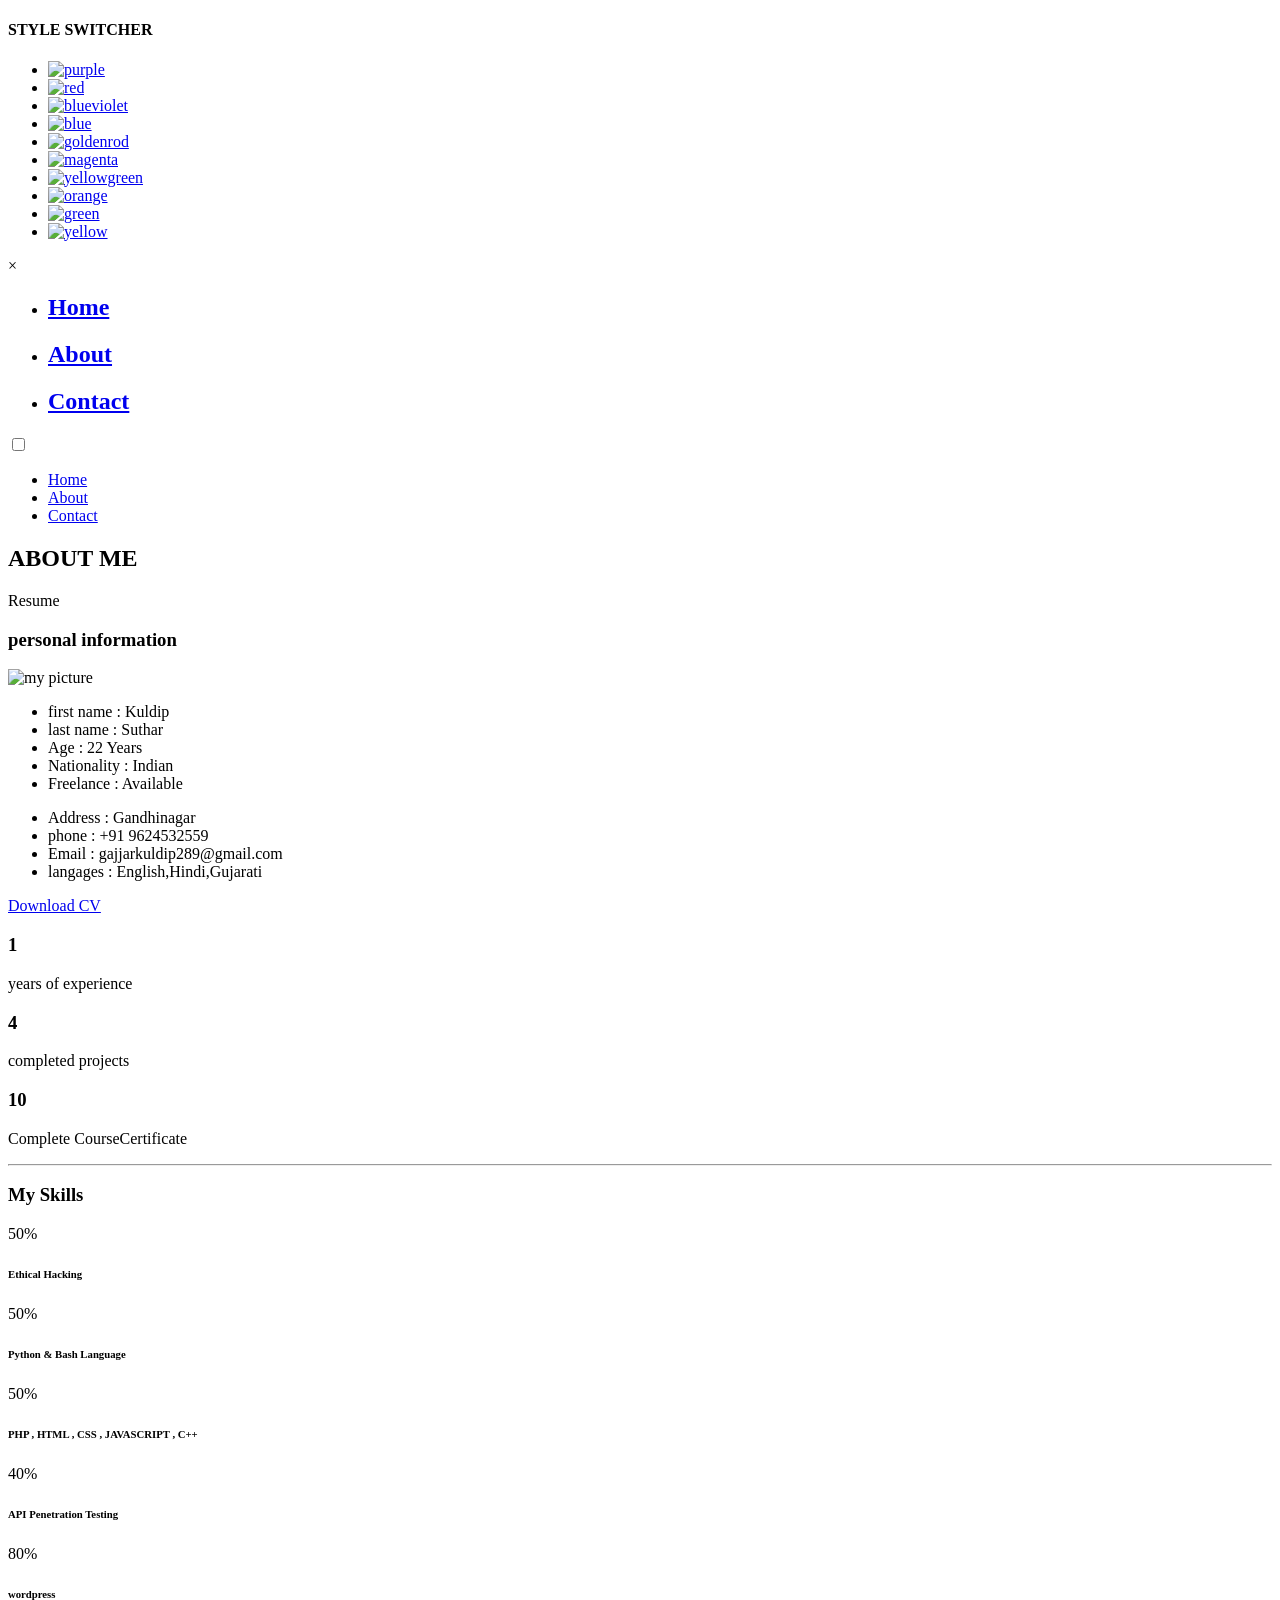
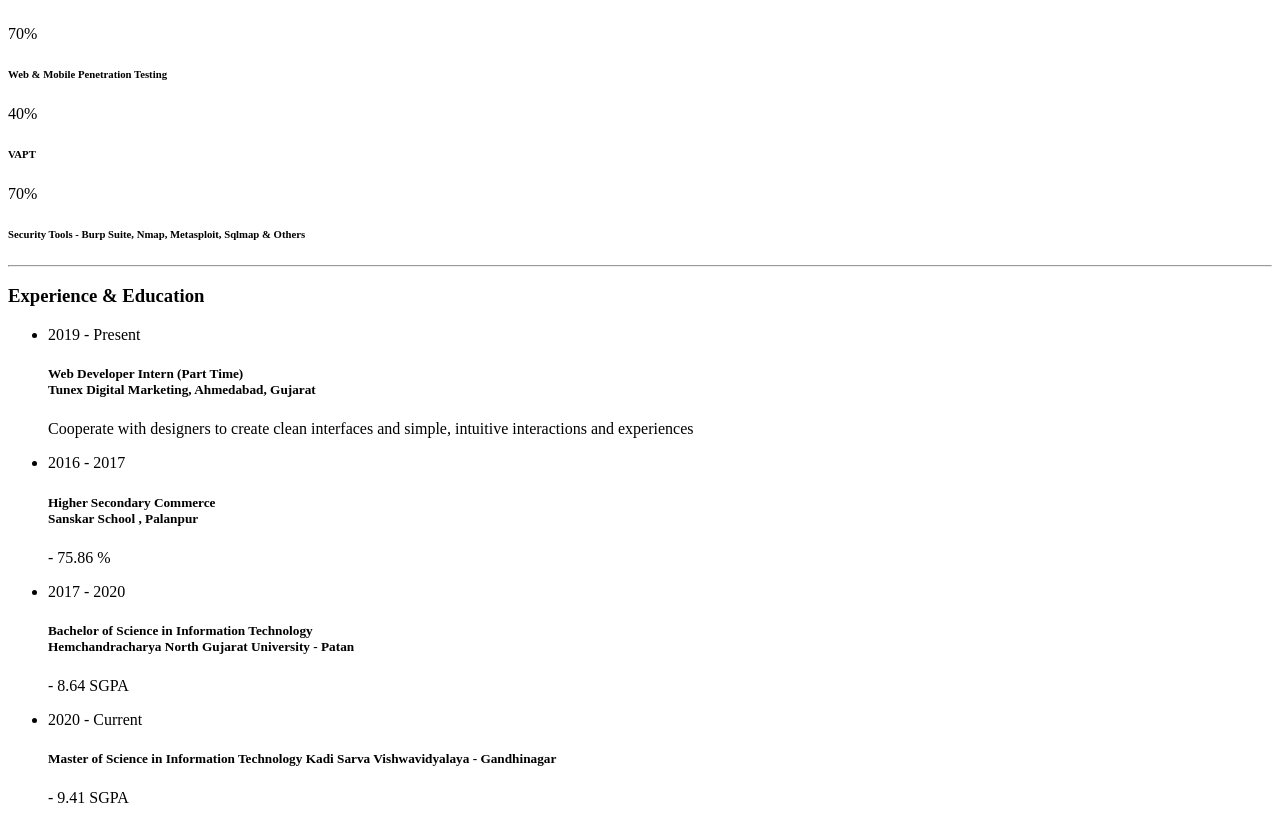
==== about.html @ ee3f1e33 "Add files via upload" ====
<!DOCTYPE html>
<html lang="en">


<head>
    <meta charset="utf-8">
    <title>About Personal Portfolio</title>
    <meta name="viewport" content="width=device-width, initial-scale=1">

    <!-- Template Google Fonts -->
    <link href="https://fonts.googleapis.com/css?family=Poppins:400,400i,500,500i,600,600i,700,700i,800,800i,900,900i" rel="stylesheet">
    <link href="https://fonts.googleapis.com/css?family=Open+Sans:300,400,400i,600,600i,700" rel="stylesheet">

    <!-- Template CSS Files -->
    <link href="css/bootstrap.min.css" rel="stylesheet">
    <link href="css/preloader.min.css" rel="stylesheet">
    <link href="css/circle.css" rel="stylesheet">
    <link href="css/font-awesome.min.css" rel="stylesheet">
    <link href="css/fm.revealator.jquery.min.css" rel="stylesheet">
    <link href="css/style.css" rel="stylesheet">

    <!-- CSS Skin File -->
    <link href="css/skins/yellow.css" rel="stylesheet">

    <!-- Live Style Switcher - demo only -->
    <link rel="alternate stylesheet" type="text/css" title="blue" href="css/skins/blue.css" />
    <link rel="alternate stylesheet" type="text/css" title="green" href="css/skins/green.css" />
    <link rel="alternate stylesheet" type="text/css" title="yellow" href="css/skins/yellow.css" />
    <link rel="alternate stylesheet" type="text/css" title="blueviolet" href="css/skins/blueviolet.css" />
    <link rel="alternate stylesheet" type="text/css" title="goldenrod" href="css/skins/goldenrod.css" />
    <link rel="alternate stylesheet" type="text/css" title="magenta" href="css/skins/magenta.css" />
    <link rel="alternate stylesheet" type="text/css" title="orange" href="css/skins/orange.css" />
    <link rel="alternate stylesheet" type="text/css" title="purple" href="css/skins/purple.css" />
    <link rel="alternate stylesheet" type="text/css" title="red" href="css/skins/red.css" />
    <link rel="alternate stylesheet" type="text/css" title="yellowgreen" href="css/skins/yellowgreen.css" />
    <link rel="stylesheet" type="text/css" href="css/styleswitcher.css" />

    <!-- Modernizr JS File -->
    <script src="js/modernizr.custom.js"></script>
</head>

<body class="about">
<!-- Live Style Switcher Starts - demo only -->
<div id="switcher" class="">
    <div class="content-switcher">
        <h4>STYLE SWITCHER</h4>
        <ul>
            <li>
                <a href="#" onclick="setActiveStyleSheet('purple');" title="purple" class="color"><img src="img/styleswitcher/purple.png" alt="purple"/></a>
            </li>
            <li>
                <a href="#" onclick="setActiveStyleSheet('red');" title="red" class="color"><img src="img/styleswitcher/red.png" alt="red"/></a>
            </li>
            <li>
                <a href="#" onclick="setActiveStyleSheet('blueviolet');" title="blueviolet" class="color"><img src="img/styleswitcher/blueviolet.png" alt="blueviolet"/></a>
            </li>
            <li>
                <a href="#" onclick="setActiveStyleSheet('blue');" title="blue" class="color"><img src="img/styleswitcher/blue.png" alt="blue"/></a>
            </li>
            <li>
                <a href="#" onclick="setActiveStyleSheet('goldenrod');" title="goldenrod" class="color"><img src="img/styleswitcher/goldenrod.png" alt="goldenrod"/></a>
            </li>
            <li>
                <a href="#" onclick="setActiveStyleSheet('magenta');" title="magenta" class="color"><img src="img/styleswitcher/magenta.png" alt="magenta"/></a>
            </li>
            <li>
                <a href="#" onclick="setActiveStyleSheet('yellowgreen');" title="yellowgreen" class="color"><img src="img/styleswitcher/yellowgreen.png" alt="yellowgreen"/></a>
            </li>
            <li>
                <a href="#" onclick="setActiveStyleSheet('orange');" title="orange" class="color"><img src="img/styleswitcher/orange.png" alt="orange"/></a>
            </li>
            <li>
                <a href="#" onclick="setActiveStyleSheet('green');" title="green" class="color"><img src="img/styleswitcher/green.png" alt="green"/></a>
            </li>
            <li>
                <a href="#" onclick="setActiveStyleSheet('yellow');" title="yellow" class="color"><img src="img/styleswitcher/yellow.png" alt="yellow"/></a>
            </li>
        </ul>

        <div id="hideSwitcher">&times;</div>
    </div>

</div>
<div id="showSwitcher" class="styleSecondColor"><i class="fa fa-cog fa-spin"></i></div>
<!-- Live Style Switcher Ends - demo only -->
<!-- Header Starts -->
<header class="header" id="navbar-collapse-toggle">
    <!-- Fixed Navigation Starts -->
    <ul class="icon-menu d-none d-lg-block revealator-slideup revealator-once revealator-delay1">
        <li class="icon-box">
            <i class="fa fa-home"></i>
            <a href="index.html">
                <h2>Home</h2>
            </a>
        </li>
        <li class="icon-box active">
            <i class="fa fa-user"></i>
            <a href="about.html">
                <h2>About</h2>
            </a>
        </li>
        <li class="icon-box">
            <i class="fa fa-envelope-open"></i>
            <a href="contact.html">
                <h2>Contact</h2>
            </a>
        </li>
       
    </ul>
    <!-- Fixed Navigation Ends -->
    <!-- Mobile Menu Starts -->
    <nav role="navigation" class="d-block d-lg-none">
        <div id="menuToggle">
            <input type="checkbox" />
            <span></span>
            <span></span>
            <span></span>
            <ul class="list-unstyled" id="menu">
                <li><a href="index.html"><i class="fa fa-home"></i><span>Home</span></a></li>
                <li class="active"><a href="about.html"><i class="fa fa-user"></i><span>About</span></a></li>
                <li><a href="contact.html"><i class="fa fa-envelope-open"></i><span>Contact</span></a></li>
            </ul>
        </div>
    </nav>
    <!-- Mobile Menu Ends -->
</header>
<!-- Header Ends -->
<!-- Page Title Starts -->
<section class="title-section text-left text-sm-center revealator-slideup revealator-once revealator-delay1">
    <h1>ABOUT <span>ME</span></h1>
    <span class="title-bg">Resume</span>
</section>
<!-- Page Title Ends -->
<!-- Main Content Starts -->
<section class="main-content revealator-slideup revealator-once revealator-delay1">
    <div class="container">
        <div class="row">
            <!-- Personal Info Starts -->
            <div class="col-12 col-lg-5 col-xl-6">
                <div class="row">
                    <div class="col-12">
                        <h3 class="text-uppercase custom-title mb-0 ft-wt-600">personal information</h3>
                    </div>
                    <div class="col-12 d-block d-sm-none">
                        <img src="img/img-mobile.jpg" class="img-fluid main-img-mobile" alt="my picture" />
                    </div>
                    <div class="col-6">
                        <ul class="about-list list-unstyled open-sans-font">
                            <li> <span class="title">first name :</span> <span class="value d-block d-sm-inline-block d-lg-block d-xl-inline-block">Kuldip</span> </li>
                            <li> <span class="title">last name :</span> <span class="value d-block d-sm-inline-block d-lg-block d-xl-inline-block">Suthar</span> </li>
                            <li> <span class="title">Age :</span> <span class="value d-block d-sm-inline-block d-lg-block d-xl-inline-block">22 Years</span> </li>
                            <li> <span class="title">Nationality :</span> <span class="value d-block d-sm-inline-block d-lg-block d-xl-inline-block">Indian</span> </li>
                            <li> <span class="title">Freelance :</span> <span class="value d-block d-sm-inline-block d-lg-block d-xl-inline-block">Available</span> </li>
                        </ul>
                    </div>
                    <div class="col-6">
                        <ul class="about-list list-unstyled open-sans-font">
                            <li> <span class="title">Address :</span> <span class="value d-block d-sm-inline-block d-lg-block d-xl-inline-block">Gandhinagar</span> </li>
                            <li> <span class="title">phone :</span> <span class="value d-block d-sm-inline-block d-lg-block d-xl-inline-block">+91 9624532559</span> </li>
                            <li> <span class="title">Email :</span> <span class="value d-block d-sm-inline-block d-lg-block d-xl-inline-block">gajjarkuldip289@gmail.com</span> </li>
                            <li> <span class="title">langages :</span> <span class="value d-block d-sm-inline-block d-lg-block d-xl-inline-block">English,Hindi,Gujarati</span> </li>
                        </ul>
                    </div>
                    <div class="col-12 mt-3">
                        <a href="about.html" class="btn btn-download">Download CV</a>
                    </div>
                </div>
            </div>
            <!-- Personal Info Ends -->
            <!-- Boxes Starts -->
            <div class="col-12 col-lg-7 col-xl-6 mt-5 mt-lg-0">
                <div class="row">
                    <div class="col-6">
                        <div class="box-stats with-margin">
                            <h3 class="poppins-font position-relative">1</h3>
                            <p class="open-sans-font m-0 position-relative text-uppercase">years of <span class="d-block">experience</span></p>
                        </div>
                    </div>
                    <div class="col-6">
                        <div class="box-stats with-margin">
                            <h3 class="poppins-font position-relative">4</h3>
                            <p class="open-sans-font m-0 position-relative text-uppercase">completed <span class="d-block">projects</span></p>
                        </div>
                    </div>
                   <div class="col-6">
                        <div class="box-stats">
                            <h3 class="poppins-font position-relative">10</h3>
                            <p class="open-sans-font m-0 position-relative text-uppercase">Complete Course<span class="d-block">Certificate</span></p>
                        </div>
                    </div>
                </div>
            </div>
            <!-- Boxes Ends -->
        </div>
        <hr class="separator">
        <!-- Skills Starts -->
        <div class="row">
            <div class="col-12">
                <h3 class="text-uppercase pb-4 pb-sm-5 mb-3 mb-sm-0 text-left text-sm-center custom-title ft-wt-600">My Skills</h3>
            </div>
            <div class="col-6 col-md-3 mb-3 mb-sm-5">
                <div class="c100 p50">
                    <span>50%</span>
                    <div class="slice">
                        <div class="bar"></div>
                        <div class="fill"></div>
                    </div>
                </div>
                <h6 class="text-uppercase open-sans-font text-center mt-2 mt-sm-4">Ethical Hacking</h6>
            </div>
            <div class="col-6 col-md-3 mb-3 mb-sm-5">
                <div class="c100 p50">
                    <span>50%</span>
                    <div class="slice">
                        <div class="bar"></div>
                        <div class="fill"></div>
                    </div>
                </div>
                <h6 class="text-uppercase open-sans-font text-center mt-2 mt-sm-4">Python & Bash Language</h6>
            </div>
            <div class="col-6 col-md-3 mb-3 mb-sm-5">
                <div class="c100 p50">
                    <span>50%</span>
                    <div class="slice">
                        <div class="bar"></div>
                        <div class="fill"></div>
                    </div>
                </div>
                <h6 class="text-uppercase open-sans-font text-center mt-2 mt-sm-4">PHP , HTML , CSS , JAVASCRIPT , 
C++</h6>
            </div>
            <div class="col-6 col-md-3 mb-3 mb-sm-5">
                <div class="c100 p40">
                    <span>40%</span>
                    <div class="slice">
                        <div class="bar"></div>
                        <div class="fill"></div>
                    </div>
                </div>
                <h6 class="text-uppercase open-sans-font text-center mt-2 mt-sm-4">API Penetration Testing</h6>
            </div>
            <div class="col-6 col-md-3 mb-3 mb-sm-5">
                <div class="c100 p80">
                    <span>80%</span>
                    <div class="slice">
                        <div class="bar"></div>
                        <div class="fill"></div>
                    </div>
                </div>
                <h6 class="text-uppercase open-sans-font text-center mt-2 mt-sm-4">wordpress</h6>
            </div>
            <div class="col-6 col-md-3 mb-3 mb-sm-5">
                <div class="c100 p70">
                    <span>70%</span>
                    <div class="slice">
                        <div class="bar"></div>
                        <div class="fill"></div>
                    </div>
                </div>
                <h6 class="text-uppercase open-sans-font text-center mt-2 mt-sm-4">Web & Mobile Penetration 
Testing
</h6>
            </div>
            <div class="col-6 col-md-3 mb-3 mb-sm-5">
                <div class="c100 p40">
                    <span>40%</span>
                    <div class="slice">
                        <div class="bar"></div>
                        <div class="fill"></div>
                    </div>
                </div>
                <h6 class="text-uppercase open-sans-font text-center mt-2 mt-sm-4">VAPT</h6>
            </div>
            <div class="col-6 col-md-3 mb-3 mb-sm-5">
                <div class="c100 p70">
                    <span>70%</span>
                    <div class="slice">
                        <div class="bar"></div>
                        <div class="fill"></div>
                    </div>
                </div>
                <h6 class="text-uppercase open-sans-font text-center mt-2 mt-sm-4">Security Tools - Burp Suite, Nmap, 
Metasploit, Sqlmap & Others</h6>
            </div>
        </div>
        <!-- Skills Ends -->
        <hr class="separator mt-1">
        <!-- Experience & Education Starts -->
        <div class="row">
            <div class="col-12">
                <h3 class="text-uppercase pb-5 mb-0 text-left text-sm-center custom-title ft-wt-600">Experience <span>&</span> Education</h3>
            </div>
            <div class="col-lg-6 m-15px-tb">
                <div class="resume-box">
                    <ul>
                        <li>
                            <div class="icon">
                                <i class="fa fa-briefcase"></i>
                            </div>
                            <span class="time open-sans-font text-uppercase">2019	 - Present</span>
                            <h5 class="poppins-font text-uppercase">Web Developer Intern  (Part Time) <br><span class="place open-sans-font">Tunex Digital Marketing, Ahmedabad, Gujarat</span></br></h5>
                            <p class="open-sans-font">Cooperate with designers to create clean interfaces and simple, intuitive interactions 
and experiences</p>
                        </li>
                        
                    </ul>
                </div>
            </div>
            <div class="col-lg-6 m-15px-tb">
                <div class="resume-box">
                    <ul>
                        <li>
                            <div class="icon">
                                <i class="fa fa-graduation-cap"></i>
                            </div>
                            <span class="time open-sans-font text-uppercase">2016 - 2017</span>
                            <h5 class="poppins-font text-uppercase">Higher Secondary Commerce <br><span class="place open-sans-font">Sanskar School , Palanpur</span></br></h5>
                            <p class="open-sans-font">- 75.86 %</p>
                        </li>
                        <li>
                            <div class="icon">
                                <i class="fa fa-graduation-cap"></i>
                            </div>
                            <span class="time open-sans-font text-uppercase">2017 - 2020</span>
                            <h5 class="poppins-font text-uppercase">Bachelor of Science in Information Technology <br><span class="place open-sans-font"> Hemchandracharya North Gujarat University - Patan</span></br></h5>
                            <p class="open-sans-font">- 8.64 SGPA</p>
                        </li>
                        <li>
                            <div class="icon">
                                <i class="fa fa-graduation-cap"></i>
                            </div>
                            <span class="time open-sans-font text-uppercase">2020 - Current</span>
                            <h5 class="poppins-font text-uppercase">Master of Science in Information Technology <span class="place open-sans-font">Kadi Sarva Vishwavidyalaya - Gandhinagar</span></h5>
                            <p class="open-sans-font">- 9.41 SGPA</p>
                        </li>
                    </ul>
                </div>
            </div>
        </div>
        <!-- Experience & Education Ends -->
    </div>
</section>
<!-- Main Content Ends -->

<!-- Template JS Files -->
<script src="js/jquery-3.5.0.min.js"></script>
<script src="js/styleswitcher.js"></script>
<script src="js/preloader.min.js"></script>
<script src="js/fm.revealator.jquery.min.js"></script>
<script src="js/imagesloaded.pkgd.min.js"></script>
<script src="js/masonry.pkgd.min.js"></script>
<script src="js/classie.js"></script>
<script src="js/cbpGridGallery.js"></script>
<script src="js/jquery.hoverdir.js"></script>
<script src="js/popper.min.js"></script>
<script src="js/bootstrap.js"></script>
<script src="js/custom.js"></script>

</body>


</html>
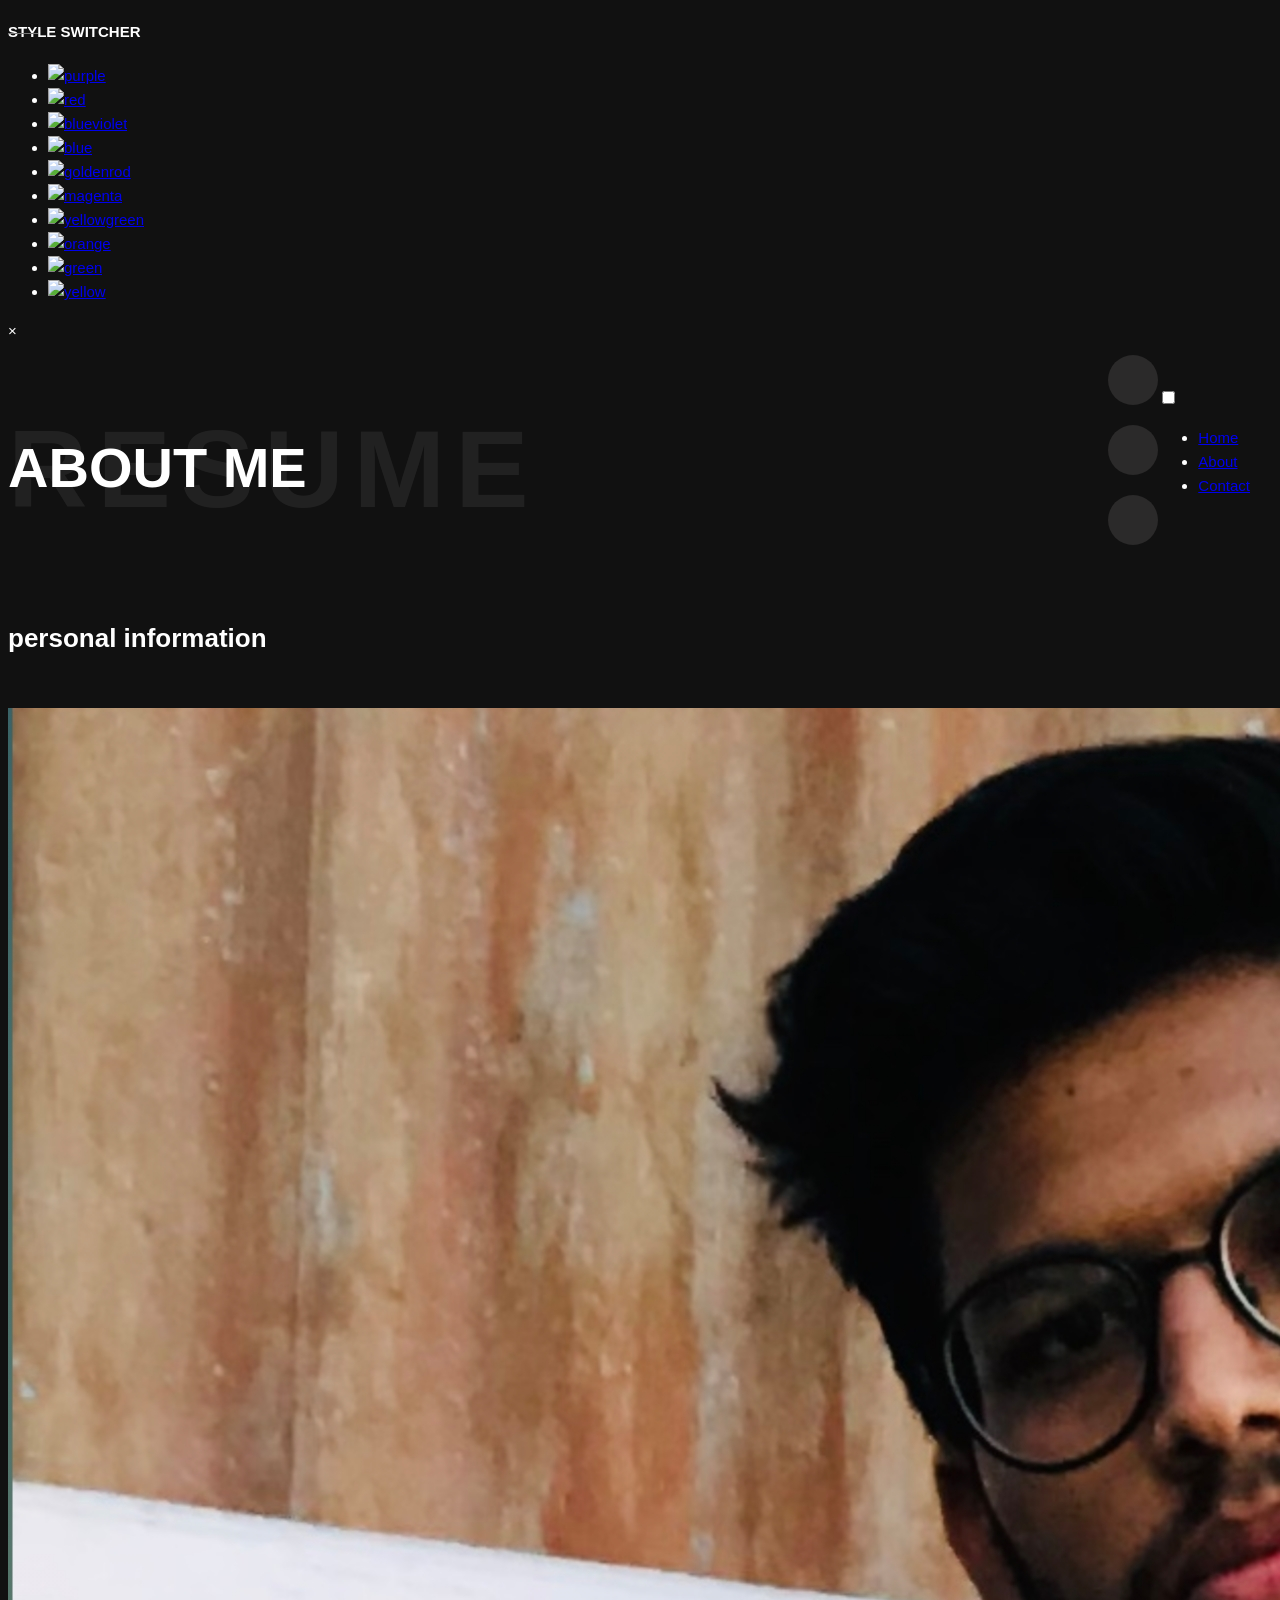
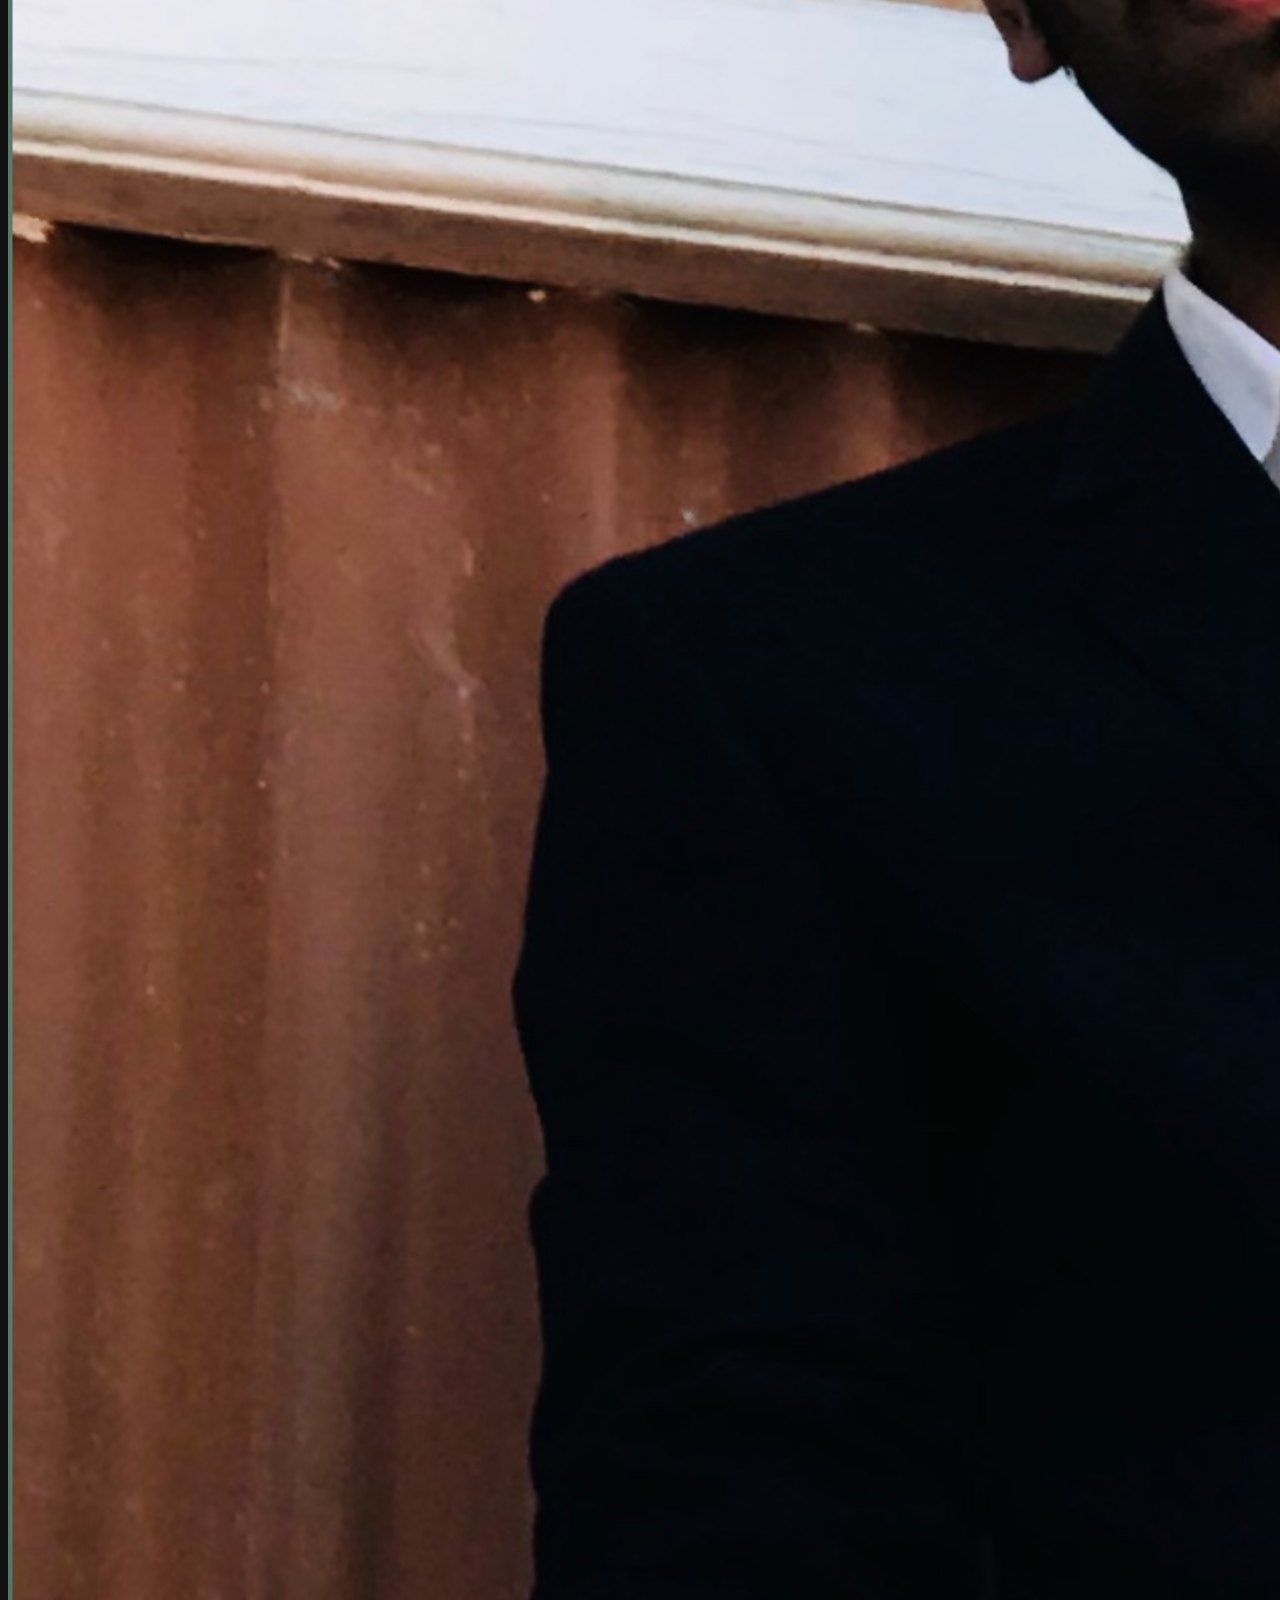
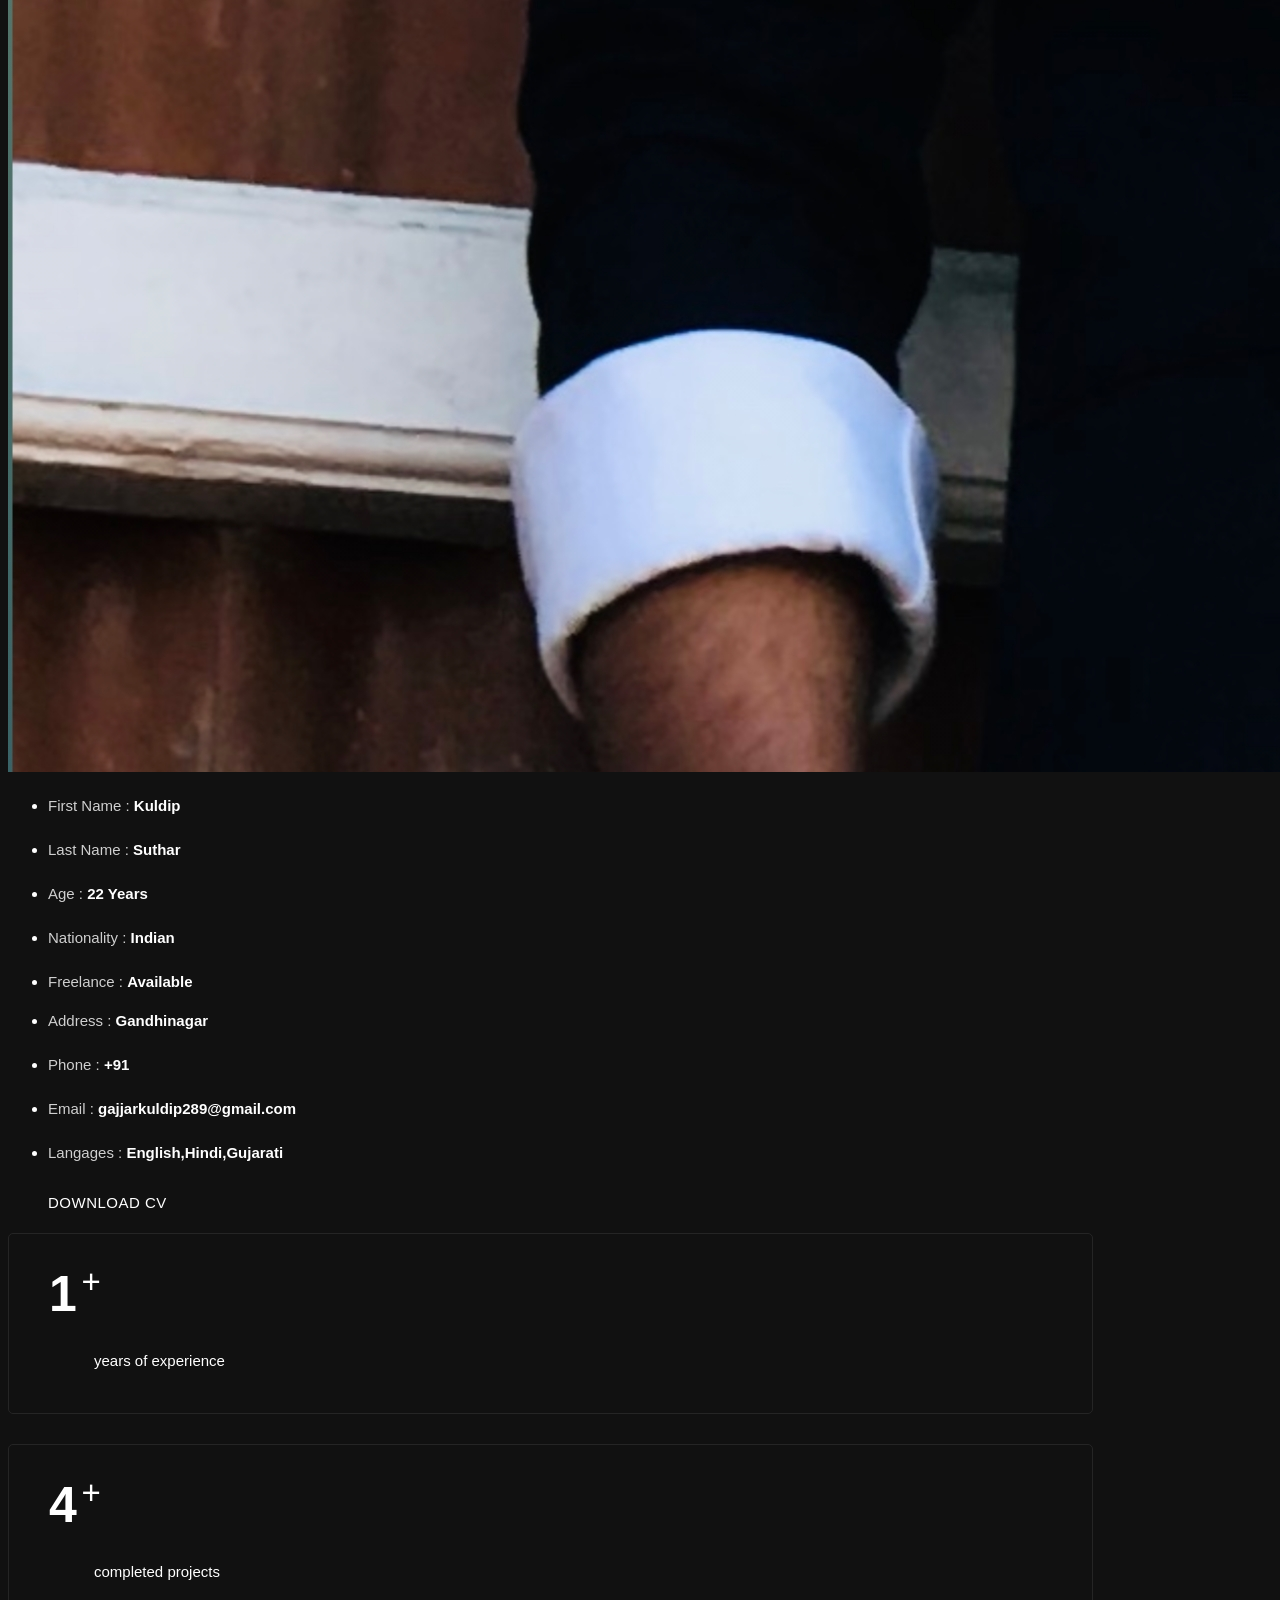
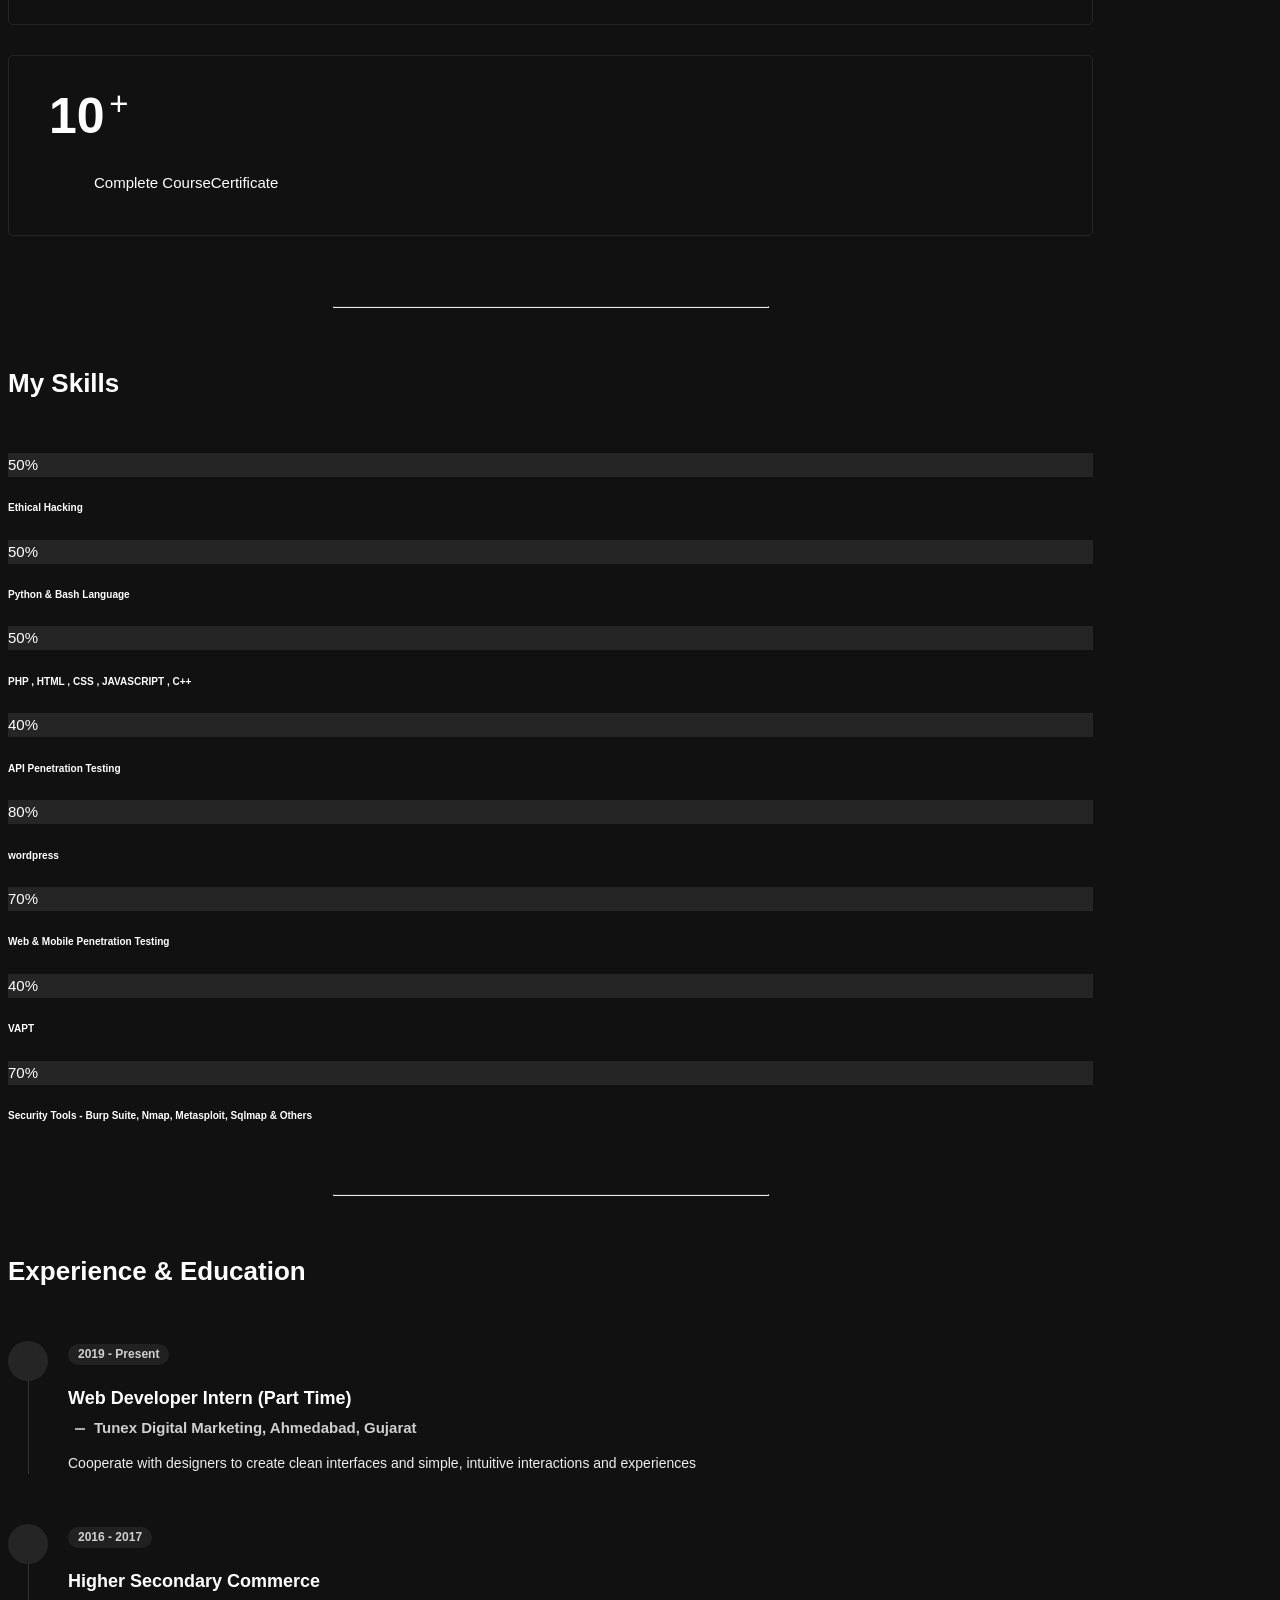
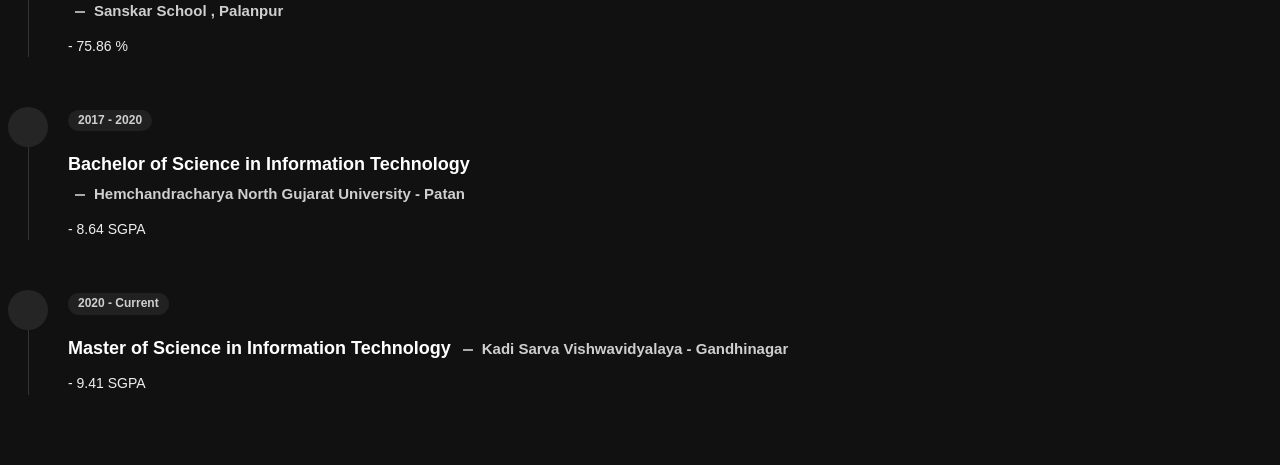
==== commit 2926548e: "Update about.html" ====
--- a/about.html
+++ b/about.html
@@ -156,7 +156,7 @@
                     <div class="col-6">
                         <ul class="about-list list-unstyled open-sans-font">
                             <li> <span class="title">Address :</span> <span class="value d-block d-sm-inline-block d-lg-block d-xl-inline-block">Gandhinagar</span> </li>
-                            <li> <span class="title">phone :</span> <span class="value d-block d-sm-inline-block d-lg-block d-xl-inline-block">+91 9624532559</span> </li>
+                            <li> <span class="title">phone :</span> <span class="value d-block d-sm-inline-block d-lg-block d-xl-inline-block">+91 </span> </li>
                             <li> <span class="title">Email :</span> <span class="value d-block d-sm-inline-block d-lg-block d-xl-inline-block">gajjarkuldip289@gmail.com</span> </li>
                             <li> <span class="title">langages :</span> <span class="value d-block d-sm-inline-block d-lg-block d-xl-inline-block">English,Hindi,Gujarati</span> </li>
                         </ul>
--- a/css/style.css
+++ b/css/style.css
@@ -0,0 +1,1763 @@
+/*
+Template Name: Tunis - Personal Portfolio
+Author: celtano
+Author URI: http://themeforest.net/user/celtano
+Description: Tunis - Personal Portfolio
+Version: 1.0
+*/
+
+/*------------------------------------------------------------------
+[Table of contents]
+	+ General
+	    - Miscellaneous
+		- Light Body
+		- Buttons
+		- Page Title
+	+ Header
+		- Desktop Navigation
+		- Mobile Navigation
+	+ Pages
+		- Homepage
+		+ About
+		    - Personal Info List
+			- Box Stats
+			- Resume
+			- Skills
+		+ Portfolio
+		    - Grid
+		    + Slideshow
+                - Embedded Videos
+                - Carousel
+                - Navigation
+        + Contact
+            - Left Side
+            - Contact Form
+		+ Blog
+            - Latest Posts
+            - Pagination
+	- Responsive Design Styles
+-------------------------------------------------------------------*/
+
+/* [ GENERAL ] */
+/*================================================== */
+
+/*** Miscellaneous ***/
+
+html {
+  overflow-x: hidden;
+  height: 100%;
+}
+
+body {
+  font-family: 'Poppins', sans-serif;
+  font-size: 15px;
+  color: #fff;
+  font-weight: 500;
+  line-height: 1.6;
+  position: relative;
+  background-size: cover;
+  background-position: center;
+  height: 100%;
+  width: 100%;
+  background-color: #111;
+}
+
+.poppins-font {
+  font-family: 'Poppins', sans-serif;
+}
+
+.open-sans-font {
+  font-family: 'Open Sans', sans-serif;
+}
+
+hr.separator {
+  border-top: 1px solid #252525;
+  margin: 70px auto 55px;
+  max-width: 40%;
+}
+
+.ft-wt-600 {
+  font-weight: 600;
+}
+
+.mb-30 {
+  margin-bottom: 30px;
+}
+
+.no-transform {
+  transform: none !important;
+}
+
+.custom-title {
+  padding-bottom: 22px;
+  font-size: 26px;
+}
+
+/*** Light Body ***/
+
+body.light {
+  color: #666;
+  background-color: #fff;
+}
+
+body.home.light .home-details h1 span {
+  color: #666;
+}
+
+body.home.light .home-details h6 {
+  color: #777;
+}
+
+body.home.light .bg {
+  background-image: url(../img/light.jpg);
+  background-size: cover;
+  background-repeat: no-repeat;
+  background-position: top;
+  box-shadow: 0 0 7px rgba(0,0,0,.3);
+}
+
+body.light .preloader .black_wall {
+  background-color: #eee;
+}
+
+body.light .preloader {
+  background-color: #fff;
+}
+
+body.light .title-section h1 {
+  color: #666;
+}
+
+body.light .title-bg {
+  color: rgba(30, 37, 48, 0.07);
+}
+
+body.light.about .box-stats {
+  border: 1px solid #ddd;
+}
+
+body.light.about .c100,
+body.light.about .resume-box .time {
+  background-color: #eee;
+}
+
+body.light.about .resume-box .time,
+body.light.about .resume-box p {
+  color: #666;
+}
+
+body.light.about .resume-box .place:before {
+  background-color: #666;
+}
+
+body.light.about  .resume-box li:after {
+  border-left: 1px solid #ddd;
+}
+
+body.light.about .c100 > span {
+  color: #666;
+}
+
+body.light.about .c100:after {
+  background-color: #fff;
+}
+
+body.light.portfolio .slideshow figure {
+  background-color: #fff;
+}
+
+body.light.portfolio .slideshow ul > li:after {
+  background: rgba(255,255,255,0.77);
+}
+
+body.light.portfolio .slideshow {
+  background: rgba(0,0,0,0.7);
+}
+
+body.light.contact .contactform input[type=text],
+body.light.contact .contactform input[type=email],
+body.light.contact .contactform textarea {
+  background-color: #fff;
+  border: 1px solid #ddd;
+  color: #666;
+}
+
+body.light.contact  ul.social li a {
+  color: #666;
+  background: #eee;
+}
+
+body.light.contact  ul.social li a:hover {
+  color: #fff;
+}
+
+body.light.blog .post-content {
+  background-color: #f2f2f2;
+}
+
+body.light.blog .post-content .entry-header h3 a {
+  color: #666;
+}
+
+body.light.blog .page-link {
+  color: #666;
+  background-color: #eee;
+  border: 1px solid #eee;
+}
+
+body.light.blog-post .meta {
+  color: #888;
+}
+
+body.light.blog .page-item.active .page-link {
+  color: #fff;
+}
+
+body.light hr.separator {
+  border-top: 1px solid #ddd;
+}
+
+@media (min-width: 992px) {
+  body.light .header ul.icon-menu li.icon-box {
+    background-color: #eee;
+  }
+
+  body.light .header ul.icon-menu li.icon-box i {
+    color: #666;
+  }
+
+  body.light .header ul.icon-menu li.icon-box.active,
+  body.light .header ul.icon-menu li.icon-box:hover,
+  body.light .header ul.icon-menu li.icon-box.active i,
+  body.light .header ul.icon-menu li.icon-box:hover i {
+    color: #fff;
+  }
+}
+
+@media (max-width: 991px) {
+
+  body.light .main-img-mobile {
+    border: 4px solid #eee;
+  }
+
+  body.light #menuToggle {
+    border: 1px solid #ddd;
+  }
+
+  body.light #menuToggle,
+  body.light #menu {
+    background: #eee;
+  }
+
+  body.light #menuToggle > span,
+  body.light #menuToggle input:checked ~ span {
+    background: #666;
+  }
+
+  body.light #menu li a {
+    color: #666;
+  }
+
+  body.light #menu li:after {
+    background: #ddd;
+  }
+
+  body.light.portfolio .slideshow nav {
+    background: #eee;
+    border-bottom: 1px solid #ddd;
+  }
+
+  body.light.portfolio .slideshow nav span img {
+    display: none;
+  }
+
+  body.light.portfolio .slideshow nav span.nav-next {
+    background-image: url("../img/projects/navigation/right-arrow.png");
+    background-size: cover;
+  }
+
+  body.light.portfolio .slideshow nav span.nav-prev {
+    background-image: url("../img/projects/navigation/left-arrow.png");
+    background-size: cover;
+  }
+
+  body.light.portfolio .slideshow nav span.nav-close {
+    background-image: url("../img/projects/navigation/close-button.png");
+    background-size: cover;
+  }
+
+  body.light.portfolio .slideshow nav span.nav-next,
+  body.light.portfolio .slideshow nav span.nav-prev {
+    top: 51px;
+  }
+
+  body.light.portfolio .slideshow {
+    background: #fff;
+  }
+}
+
+@media (max-width: 576px) {
+  body.light .title-section {
+    background: #eee;
+    border-bottom: 1px solid #ddd;
+  }
+
+  body.light #menuToggle {
+    border: 0;
+  }
+
+  body.light.portfolio .slideshow nav span.nav-next,
+  body.light.portfolio .slideshow nav span.nav-prev {
+    top: 31px;
+  }
+}
+/*** Buttons ***/
+.btn {
+  box-shadow: none !important;
+  border-radius: 26px;
+  font-weight: 500;
+  height: 46px;
+  line-height: 46px;
+  font-size: 15px;
+  text-transform: uppercase;
+  color: #fff;
+  padding: 0 40px;
+  outline: none !important;
+  overflow: hidden;
+  display: inline-block;
+  position: relative;
+  font-family: 'Poppins', sans-serif;
+  letter-spacing: .5px;
+  border: 0;
+}
+
+.btn,
+.btn:hover,
+.btn:focus {
+  color: #fff;
+  text-decoration: none;
+}
+
+/*** Page Title ***/
+
+.title-section {
+  margin: 0 auto;
+  width: 100%;
+  position: relative;
+  padding: 80px 0;
+}
+
+.title-section h1 {
+  font-size: 56px;
+  font-weight: 900;
+  color: #fff;
+  text-transform: uppercase;
+  margin: 0;
+}
+
+.title-bg {
+  font-size: 110px;
+  left: 0;
+  letter-spacing: 10px;
+  line-height: 0.7;
+  position: absolute;
+  right: 0;
+  top: 50%;
+  text-transform: uppercase;
+  font-weight: 800;
+  -webkit-transform: translateY(-50%);
+  -moz-transform: translateY(-50%);
+  -ms-transform: translateY(-50%);
+  -o-transform: translateY(-50%);
+  transform: translateY(-50%);
+  color: rgba(255, 255, 255, 0.07);
+}
+
+/* [ HEADER ] */
+/*================================================== */
+
+/*** Desktop Navigation ***/
+
+@media (min-width: 992px) {
+
+  /*** Navigation ***/
+
+  .header {
+    position: fixed;
+    right: 30px;
+    bottom: 0;
+    z-index: 3;
+    display: flex;
+    align-items: center;
+    height: calc(100vh - 200px);
+    top: 100px;
+    opacity: 1;
+    transition: opacity 0.3s;
+    -webkit-transition: opacity 0.3s;
+  }
+
+  .header.hide-header {
+    z-index: 0 !important;
+    opacity: 0;
+  }
+
+  .header ul.icon-menu {
+    margin: 0;
+    padding: 0;
+  }
+
+  .header ul.icon-menu li.icon-box {
+    width: 50px;
+    height: 50px;
+    list-style: none;
+    position: relative;
+    display: flex;
+    align-items: center;
+    transition: .3s;
+    margin: 20px 0;
+    border-radius: 50%;
+    background: #2b2a2a;
+  }
+
+  .header ul.icon-menu li.icon-box i {
+    color: #ddd;
+    font-size: 19px;
+    transition: .3s;
+  }
+
+  .header ul.icon-menu li.icon-box.active,
+  .header ul.icon-menu li.icon-box:hover,
+  .header ul.icon-menu li.icon-box.active i,
+  .header ul.icon-menu li.icon-box:hover i {
+    color: #fff;
+  }
+
+  .header .icon-box h2 {
+    font-size: 15px;
+    font-weight: 500;
+  }
+
+  .header .icon-box a {
+    display: block;
+    padding: 0;
+    width: 50px;
+    height: 50px;
+  }
+
+  .header .icon-box i.fa {
+    position: absolute;
+    pointer-events: none;
+  }
+
+  .header .icon-menu i {
+    left: 0;
+    right: 0;
+    margin: 0 auto;
+    display: block;
+    text-align: center;
+    font-size: 35px;
+    top: 15px;
+  }
+
+  .header .icon-box h2 {
+    z-index: -1;
+    position: absolute;
+    top: 0;
+    right: 0;
+    opacity: 0;
+    color: #fff;
+    line-height: 50px;
+    font-weight: 500;
+    transition: all .3s;
+    border-radius: 30px;
+    text-transform: uppercase;
+    padding: 0 25px 0 30px;
+    height: 50px;
+  }
+
+  .header .icon-box a:hover h2 {
+    opacity: 1;
+    right: 27px;
+    margin: 0;
+    text-align: center;
+    border-radius: 30px 0 0 30px;
+  }
+}
+
+/* [ Pages ] */
+/*================================================== */
+
+/*** Homepage ***/
+
+.home .color-block {
+  position: fixed;
+  height: 200%;
+  width: 100%;
+  transform: rotate(-15deg);
+  left: -83%;
+  top: -50%;
+}
+
+.home .bg {
+  background-image: url(../img/2.jpg);
+  background-size: cover;
+  background-repeat: no-repeat;
+  background-position: top;
+  height: calc(100vh - 60px);
+  z-index: 111;
+  border-radius: 15px;
+  left: 30px;
+  top: 30px;
+  box-shadow: 0 0 7px rgba(0,0,0,.9);
+}
+
+.home .container-home {
+  display: flex;
+  align-items: center;
+  min-height: 100%;
+}
+
+.home .home-details > div {
+  max-width: 550px;
+  margin: 0 auto;
+}
+
+.home .home-details h1 {
+  font-size: 45px;
+  line-height: 45px;
+  font-weight: 700;
+  margin: 18px 0 10px;
+}
+
+.home .home-details h1 span {
+  color: #fff;
+  font-weight: 600;
+}
+
+.home .home-details h6 {
+  color: #eee;
+  font-size: 22px;
+  font-weight: 400;
+  display: block;
+}
+
+.home .home-details p {
+  margin: 10px 0 23px;
+  font-size: 16px;
+  line-height: 32px;
+}
+
+/*** About ***/
+
+.about .main-content {
+  padding-bottom: 20px;
+}
+
+/* Personal Info List */
+
+.about .about-list li:not(:last-child) {
+  padding-bottom: 20px;
+}
+
+.about .about-list .title {
+  opacity: .8;
+  text-transform: capitalize;
+}
+
+.about .about-list .value {
+  font-weight: 600;
+}
+
+/* Box Stats */
+
+.about .box-stats {
+  padding: 20px 30px 25px 40px;
+  border-radius: 5px;
+  border: 1px solid #252525;
+}
+
+.about .box-stats.with-margin {
+  margin-bottom: 30px;
+}
+
+.about .box-stats h3 {
+  position: relative;
+  display: inline-block;
+  margin: 0;
+  font-size: 50px;
+  font-weight: 700;
+}
+
+.about .box-stats h3:after {
+  content: '+';
+  position: absolute;
+  right: -24px;
+  font-size: 33px;
+  font-weight: 300;
+  top: 2px;
+}
+
+.about .box-stats p {
+  padding-left: 45px;
+}
+
+.about .box-stats p:before {
+  content: "";
+  position: absolute;
+  left: 0;
+  top: 13px;
+  width: 30px;
+  height: 1px;
+  background: #777;
+}
+
+/* Resume */
+
+.about .resume-box ul {
+  margin: 0;
+  padding: 0;
+  list-style: none;
+}
+
+.about .resume-box li {
+  position: relative;
+  padding: 0 20px 0 60px;
+  margin: 0 0 50px;
+}
+
+.about .resume-box li:after {
+  content: "";
+  position: absolute;
+  top: 0;
+  left: 20px;
+  bottom: 0;
+  border-left: 1px solid #333;
+}
+
+.about .resume-box .icon {
+  width: 40px;
+  height: 40px;
+  position: absolute;
+  left: 0;
+  right: 0;
+  line-height: 40px;
+  text-align: center;
+  z-index: 1;
+  border-radius: 50%;
+  color: #fff;
+  background-color: #252525;
+}
+
+.about .resume-box .time {
+  color: #fff;
+  font-size: 12px;
+  padding: 1px 10px;
+  display: inline-block;
+  margin-bottom: 12px;
+  border-radius: 20px;
+  font-weight: 600;
+  background-color: #252525;
+  opacity: .8;
+}
+
+.about .resume-box h5 {
+  font-size: 18px;
+  margin: 7px 0 10px;
+}
+
+.about .resume-box p {
+  margin: 0;
+  color: #eee;
+  font-size: 14px;
+}
+
+.about .resume-box .place {
+  opacity: .8;
+  font-weight: 600;
+  font-size: 15px;
+  position: relative;
+  padding-left: 26px;
+}
+
+.about .resume-box .place:before {
+  position: absolute;
+  content: '';
+  width: 10px;
+  height: 2px;
+  background-color: #fff;
+  left: 7px;
+  top: 9px;
+  opacity: .8;
+}
+
+/* Skills */
+
+.about .c100 {
+  float: none !important;
+  margin: 0 auto;
+  background-color: #252525;
+}
+
+.about .c100 > span {
+  color: #fff;
+}
+
+.about .c100:after {
+  background-color: #111;
+}
+
+/*** Portfolio ***/
+.portfolio .main-content {
+  padding-bottom: 60px;
+  margin-top: -15px;
+}
+
+/* Grid */
+
+.portfolio .grid-gallery ul {
+  list-style: none;
+  margin: 0;
+  padding: 0;
+}
+
+.portfolio .grid-gallery figure {
+  margin: 0;
+}
+
+.portfolio .grid-gallery figure img {
+  display: block;
+  width: 100%;
+  border-radius: 5px;
+  transition: .3s;
+}
+
+.portfolio .grid-wrap {
+  margin: 0 auto;
+}
+
+.portfolio .grid {
+  margin: 0 auto;
+}
+
+.portfolio .grid li {
+  width: 33.333333%;
+  float: left;
+  cursor: pointer;
+  padding: 15px;
+}
+
+.portfolio .grid figure {
+  -webkit-transition: 0.3s;
+  transition: 0.3s;
+  border-radius: 5px;
+  padding: 0;
+  position: relative;
+  overflow: hidden;
+}
+
+.portfolio .grid figure img {
+  display: block;
+  position: relative;
+}
+
+.portfolio .grid li a {
+  overflow: hidden;
+}
+
+.portfolio .grid li figure div {
+  position: absolute;
+  width: 100%;
+  height: 100%;
+  display: -webkit-box;
+  display: -webkit-flex;
+  display: -ms-flexbox;
+  display: flex;
+  -webkit-box-align: center;
+  -webkit-align-items: center;
+  -ms-flex-align: center;
+  align-items: center;
+  text-align: center;
+  justify-content: center;
+}
+
+.portfolio .grid li figure div span {
+  margin: 0;
+  text-transform: uppercase;
+  color: #fff;
+  font-size: 18px;
+}
+
+/* Slideshow */
+
+.portfolio .slideshow {
+  position: fixed;
+  background: rgba(0,0,0,0.85);
+  width: 100%;
+  height: 100%;
+  top: 0;
+  left: 0;
+  z-index: 1111;
+  opacity: 0;
+  visibility: hidden;
+  overflow: hidden;
+  -webkit-perspective: 1000px;
+  perspective: 1000px;
+  -webkit-transition: opacity 0.5s, visibility 0s 0.5s;
+  transition: opacity 0.5s, visibility 0s 0.5s;
+  text-align: left;
+}
+
+.portfolio .slideshow-open .slideshow {
+  opacity: 1;
+  visibility: visible;
+  -webkit-transition: opacity 0.5s;
+  transition: opacity 0.5s;
+}
+
+.portfolio .slideshow ul {
+  width: 100%;
+  height: 100%;
+  -webkit-transform-style: preserve-3d;
+  transform-style: preserve-3d;
+  -webkit-transform: translate3d(0,0,150px);
+  transform: translate3d(0,0,150px);
+  -webkit-transition: -webkit-transform 0.5s;
+  transition: transform 0.5s;
+}
+
+.portfolio .slideshow ul.animatable > li {
+  -webkit-transition: -webkit-transform 0.5s;
+  transition: transform 0.5s;
+}
+
+.portfolio .slideshow-open .slideshow ul {
+  -webkit-transform: translate3d(0,0,0);
+  transform: translate3d(0,0,0);
+}
+
+.portfolio .slideshow ul > li {
+  width: 660px;
+  position: absolute;
+  top: 50%;
+  left: 50%;
+  margin: -280px 0 0 -330px;
+  visibility: hidden;
+}
+
+.portfolio .slideshow ul > li.show {
+  visibility: visible;
+}
+
+.portfolio .slideshow ul > li:after {
+  content: '';
+  position: absolute;
+  width: 100%;
+  height: 100%;
+  top: 0;
+  left: 0;
+  background: rgba(0,0,0,0.7);
+  -webkit-transition: opacity 0.3s;
+  transition: opacity 0.3s;
+  z-index: 111;
+  border-radius: 10px;
+}
+
+.portfolio .slideshow ul > li.current:after {
+  visibility: hidden;
+  opacity: 0;
+  -webkit-transition: opacity 0.3s, visibility 0s 0.3s;
+  transition: opacity 0.3s, visibility 0s 0.3s;
+}
+
+.portfolio .slideshow figure {
+  width: 100%;
+  height: 100%;
+  background: #252525;
+  padding: 30px;
+  overflow: auto;
+  border-radius: 10px;
+}
+
+.portfolio .slideshow a {
+  text-decoration: underline;
+}
+
+.portfolio .slideshow figcaption {
+  margin-bottom: 15px;
+}
+
+.portfolio .slideshow figcaption h3 {
+  text-transform: uppercase;
+  padding: 10px 0 20px;
+  font-weight: 700;
+  text-align: center;
+  font-size: 33px;
+}
+
+/* Embedded Videos */
+
+.portfolio .slideshow .videocontainer,
+.portfolio .slideshow .responsive-video {
+  max-width: 100%;
+  border-radius: 4px;
+  display: block;
+  object-fit: cover;
+}
+
+.portfolio .slideshow .videocontainer {
+  position: relative;
+  padding-bottom: 56.20%;
+  padding-top: 0;
+  height: 0;
+  max-width: 100%;
+  overflow: hidden;
+  width: 100%;
+  display: block;
+  margin: 0;
+  border-radius: 4px;
+}
+
+.portfolio .slideshow .videocontainer iframe,
+.portfolio .slideshow .videocontainer object,
+.portfolio .slideshow .videocontainer embed {
+  position: absolute;
+  top: 0;
+  left: 0;
+  width: 100%;
+  height: 100%;
+  border: 0;
+}
+
+/* Carousel */
+
+.portfolio .slideshow .carousel-indicators {
+  bottom: 0;
+  background: rgba(0,0,0,.4);
+  padding: 10px 0;
+  margin: 0;
+}
+
+.portfolio .slideshow .carousel-indicators li {
+  width: 10px;
+  height: 10px;
+  border-radius: 50%;
+  margin: 0 7px;
+  background-color: #fff;
+  opacity: 1;
+}
+
+/* Navigation */
+
+.portfolio .slideshow nav span {
+  position: fixed;
+  z-index: 1000;
+  text-align: center;
+  cursor: pointer;
+  padding: 200px 30px;
+  color: #fff;
+}
+
+.portfolio .slideshow nav span.nav-prev,
+.portfolio .slideshow nav span.nav-next {
+  top: 50%;
+  -webkit-transform: translateY(-50%);
+  transform: translateY(-50%);
+  font-size: 41px;
+  line-height: 58px;
+}
+
+.portfolio .slideshow nav span.nav-prev {
+  left: 0;
+}
+
+.portfolio .slideshow nav span.nav-next {
+  right: 0;
+}
+
+.portfolio .slideshow nav span.nav-close {
+  top: 30px;
+  right: 30px;
+  padding: 0;
+}
+
+/*** Contact ***/
+.contact .main-content {
+  padding-bottom: 85px;
+}
+/* Left Side */
+
+.contact .custom-span-contact {
+  font-weight: 600;
+  padding-left: 50px;
+  line-height: 21px;
+  padding-top: 5px;
+}
+
+.contact .custom-span-contact i {
+  left: 0;
+  top: 10px;
+  font-size: 33px;
+}
+
+.contact .custom-span-contact i.fa-phone-square {
+  font-size: 39px;
+  top: 7px;
+}
+
+.contact .custom-span-contact span {
+  text-transform: uppercase;
+  opacity: .8;
+  font-weight: 400;
+}
+
+.contact ul.social {
+  margin-left: -5px;
+}
+
+.contact ul.social li {
+  display: inline-block;
+}
+
+.contact ul.social li a {
+  display: inline-block;
+  height: 40px;
+  width: 40px;
+  line-height: 42px;
+  text-align: center;
+  color: #fff;
+  transition: .3s;
+  font-size: 17px;
+  margin: 0 6px;
+  background: #2b2a2a;
+  border-radius: 50%;
+}
+/* Form */
+.contact .contactform input[type=text],
+.contact .contactform input[type=email] {
+  border: 1px solid #111;
+  width: 100%;
+  background: #252525;
+  color: #fff;
+  padding: 11px 26px;
+  margin-bottom: 30px;
+  border-radius: 30px;
+  outline: none !important;
+  transition: .3s;
+}
+
+.contact .contactform textarea {
+  border: 1px solid #111;
+  background: #252525;
+  color: #fff;
+  width: 100%;
+  padding: 12px 26px;
+  margin-bottom: 20px;
+  height: 160px;
+  overflow: hidden;
+  border-radius: 30px;
+  outline: none !important;
+  transition: .3s;
+}
+
+.contact .contactform .form-message {
+  margin: 24px 0;
+}
+
+.contact .contactform .output_message {
+  display: block;
+  color: #fff;
+  height: 46px;
+  line-height: 46px;
+  border-radius: 30px;
+}
+
+.contact .contactform .output_message.success {
+  background: #28a745;
+}
+
+.contact .contactform .output_message.success:before {
+  font-family: FontAwesome;
+  content: "\f14a";
+  padding-right: 10px;
+}
+
+.contact .contactform .output_message.error {
+  background: #dc3545;
+}
+
+.contact .contactform .output_message.error:before {
+  font-family: FontAwesome;
+  content: "\f071";
+  padding-right: 10px;
+}
+
+/*** Blog ***/
+
+.blog .main-content {
+  padding-bottom: 85px;
+}
+
+/* Latest Posts */
+
+.blog .post-container {
+  display: block;
+}
+
+.blog .post-content {
+  background-color: #252525;
+  padding: 20px 25px 25px 25px;
+  border-radius: 0 0 5px 5px;
+}
+
+.blog .post-content .entry-header h3 {
+  line-height: 26px;
+  cursor: pointer;
+}
+
+.blog .post-content .entry-header h3 a {
+  text-decoration: none;
+  transition: .5s;
+}
+
+.blog .post-thumb {
+  border-radius: 5px 5px 0 0;
+  cursor: pointer;
+}
+
+.blog .post-thumb a {
+  border-radius: 5px 5px 0 0;
+}
+
+.blog .post-container:hover img {
+  transform: scale(1.2);
+}
+
+.blog .post-thumb a img {
+  border-radius: 5px 5px 0 0;
+  transition: .3s;
+}
+
+.blog .post-content .entry-content p {
+  margin: 15px 0 5px;
+}
+
+.blog .post-content .entry-header h3 a {
+  color: #fff;
+  font-size: 20px;
+  font-weight: 600;
+}
+
+/* pagination */
+
+.blog .pagination {
+  margin-bottom: 30px;
+}
+
+.blog .page-link {
+  color: #fff;
+  background-color: #252525;
+  border: 1px solid #252525;
+  padding: 0;
+  margin: 0 10px;
+  border-radius: 50% !important;
+  width: 43px;
+  height: 43px;
+  line-height: 43px;
+  text-align: center;
+  transition: .3s;
+
+}
+
+.blog .page-link:focus,
+.blog .page-link:active{
+  box-shadow: none !important;
+}
+
+.blog .page-link:hover {
+  color: #fff !important;
+}
+
+/* Blog Post */
+
+.blog-post article {
+  max-width: 700px;
+  margin: 0 auto;
+}
+
+.blog-post article h1 {
+  font-weight: 600;
+  margin: 13px 0 20px;
+}
+
+.blog-post article img {
+  border-radius: 5px;
+  margin-bottom: 20px;
+}
+
+.blog-post .meta {
+  color: #eee;
+  font-size: 13px;
+}
+
+.blog-post .meta span {
+  padding-right: 15px;
+}
+
+.blog-post .meta i {
+  padding-right: 3px;
+}
+
+/* [ RESPONSIVE DESIGN STYLES ] */
+
+@media (min-width: 1351px) {
+  .portfolio .container-portfolio .grid {
+    text-align: left;
+  }
+}
+
+@media (max-width: 1350px) and (min-width: 992px) {
+  .container {
+    max-width: calc(100% - 195px);
+  }
+
+  .portfolio .container-portfolio {
+    max-width: calc(100% - 195px);
+  }
+}
+
+@media (max-width: 1100px) and (min-width: 992px) {
+  .home .home-details > div {
+    max-width: 450px;
+  }
+}
+
+@media (min-width: 1600px) {
+  .home .home-details > div {
+    max-width: 600px;
+  }
+}
+
+@media (min-width: 992px) {
+  .home .home-details-container {
+    width: 100%;
+    height: 100vh;
+  }
+
+  body.home {
+    overflow: hidden;
+  }
+
+  .btn:before {
+    font: 15px/1.2em FontAwesome;
+    color: #fff;
+    position: absolute;
+    height: 100%;
+    right: 25px;
+    top: 50%;
+    margin-top: -9px;
+    transition: all 0.3s;
+    opacity: 0;
+    filter: alpha(opacity=0);
+    -webkit-transform: translateX(-20px);
+    transform: translateX(-20px);
+  }
+
+  .btn.btn-about:before {
+    content: "\f007";
+  }
+
+  .btn.btn-portfolio:before {
+    content: "\f07c";
+    margin-top: -8px;
+  }
+
+  .btn.btn-preview:before {
+    content: "\f08e";
+  }
+
+  .btn.btn-download:before {
+    content: "\f019";
+  }
+
+  .btn.btn-contact:before {
+    content: "\f1d8";
+  }
+
+  .btn span {
+    position: relative;
+    display: block;
+    transition: all 0.3s;
+  }
+
+  .btn:hover span {
+    -webkit-transform: translateX(-10px);
+    transform: translateX(-10px);
+  }
+
+  .btn:hover:before {
+    opacity: 1;
+    filter: alpha(opacity=100);
+    -webkit-transform: translateX(0);
+    transform: translateX(0);
+  }
+}
+
+/* Mobile  Navigation */
+
+@media (max-width: 991px) {
+  .btn {
+    padding: 0 28px;
+  }
+
+  body.home {
+    padding: 25px;
+  }
+
+  body.home .main-container {
+    padding: 30px 0 !important;
+  }
+
+  .home .home-details-container {
+    margin: 0 auto;
+  }
+
+  .home .home-details {
+    padding: 0;
+  }
+
+  .main-img-mobile {
+    border-radius: 50%;
+    width: 270px;
+    height: 270px;
+    border: 4px solid #252525;
+    margin: 0 auto 25px;
+    display: block;
+  }
+
+  .home .home-details h1 {
+    font-size: 38px;
+    line-height: 38px;
+    margin: 29px 0 13px;
+  }
+
+  .home .home-details p {
+    margin: 10px 0 23px;
+    font-size: 15px;
+    line-height: 30px;
+  }
+
+  #menuToggle {
+    display: inline-block;
+    position: fixed;
+    top: 30px;
+    right: 30px;
+    z-index: 1111;
+    user-select: none;
+    padding: 19px 0 0 16px;
+    width: 54px;
+    height: 54px;
+    border-radius: 5px;
+    background: #252525;
+  }
+
+  #menuToggle input {
+    display: flex;
+    width: 54px;
+    height: 54px;
+    position: absolute;
+    cursor: pointer;
+    opacity: 0;
+    z-index: 2;
+    top: 0;
+    left: 0;
+  }
+
+  #menuToggle > span {
+    display: flex;
+    width: 23px;
+    height: 2px;
+    margin-bottom: 5px;
+    position: relative;
+    background: #ffffff;
+    border-radius: 3px;
+    z-index: 1;
+    transform-origin: 5px 0;
+    transition: transform 0.5s cubic-bezier(0.77,0.2,0.05,1.0),
+    background 0.5s cubic-bezier(0.77,0.2,0.05,1.0),
+    opacity 0.55s ease;
+  }
+
+  #menuToggle > span:first-child {
+    transform-origin: 0 0;
+  }
+
+  #menuToggle > span:nth-last-child(2) {
+    transform-origin: 0 100%;
+  }
+
+  #menuToggle input:checked ~ span {
+    opacity: 1;
+    transform: rotate(45deg) translate(4px, 0);
+    background: #fff;
+  }
+
+  #menuToggle input:checked ~ span:nth-last-child(3) {
+    opacity: 0;
+    transform: rotate(0deg) scale(0.2, 0.2);
+  }
+
+  #menuToggle input:checked ~ span:nth-last-child(2) {
+    transform: rotate(-45deg) translate(2px, 4px);
+  }
+
+  #menu {
+    position: fixed;
+    left: 0;
+    top: 0;
+    width: 100%;
+    height: 100%;
+    margin: 0;
+    padding-top: 60px;
+    background-color: #252525;
+    -webkit-font-smoothing: antialiased;
+    transform-origin: 0 0;
+    transform: translate(-100%, 0);
+    transition: transform 0.5s cubic-bezier(0.77,0.2,0.05,1.0);
+  }
+
+  #menuToggle input:checked ~ ul {
+    transform: none;
+  }
+
+  #menu li {
+    position: relative;
+    padding-left: 30px;
+  }
+
+  #menu li:after {
+    position: absolute;
+    content: '';
+    height: 1px;
+    width: calc(100% - 60px);
+    background: #333;
+    left: 30px;
+  }
+
+  #menu li:last-child:after {
+    display: none;
+  }
+
+  #menu li.active a span {
+    font-weight: 600;
+  }
+
+  #menu li a {
+    color: #fff;
+    text-transform: uppercase;
+    transition-delay: 2s;
+    font-size: 26px;
+    display: block;
+    text-decoration: none;
+    padding: 14px 0;
+    position: relative;
+  }
+
+  #menu li a span {
+    position: absolute;
+    left: 50px;
+    font-weight: 400;
+  }
+
+  .portfolio .grid li {
+    width: 50%;
+  }
+
+  .portfolio .grid li figure div {
+    display: none !important;
+  }
+
+  .portfolio .slideshow {
+    background: #252525;
+  }
+
+  .portfolio .slideshow nav span {
+    padding: 0;
+  }
+
+  .portfolio .slideshow ul > li {
+    width: 100%;
+    height: 100%;
+    position: absolute;
+    top: 0;
+    left: 0;
+    right: 0;
+    margin: 0;
+  }
+
+  .portfolio .slideshow ul > li:after {
+    display: none;
+  }
+
+  .portfolio .slideshow figure {
+    padding: 125px 30px 30px;
+    border-radius: 0;
+    max-width: 720px;
+    margin: 0 auto;
+  }
+
+  .portfolio .slideshow nav span.nav-prev,
+  .portfolio .slideshow nav span.nav-next {
+    top: 35px;
+    width: 32px;
+    height: 32px;
+  }
+
+  .portfolio .slideshow nav span.nav-next {
+    right: 30px;
+  }
+
+  .portfolio .slideshow nav span.nav-prev {
+    left: 30px;
+  }
+
+  .portfolio .slideshow nav span.nav-prev img,
+  .portfolio .slideshow nav span.nav-next img {
+    width: 32px;
+    height: 32px;
+  }
+
+  .portfolio .slideshow nav span:before {
+    display: none;
+  }
+
+  .portfolio .slideshow nav span.nav-close {
+    top: 35px;
+    right: 0;
+    left: 0;
+    margin: 0 auto;
+    width: 32px;
+    height: 32px;
+    display: block;
+    line-height: 0;
+  }
+
+  .portfolio .slideshow nav span.nav-close img {
+    width: 32px;
+    height: 32px;
+  }
+
+  .portfolio .slideshow nav {
+    position: fixed;
+    top: 0;
+    width: 100%;
+    height: 102px;
+    background: #252525;
+    z-index: 1;
+    border-bottom: 1px solid #333;
+  }
+
+  .contact .main-content {
+    padding-bottom: 0;
+  }
+}
+
+@media (max-width: 767px) {
+  .home .home-details p {
+    font-size: 14px;
+    line-height: 28px;
+  }
+}
+
+@media (max-width: 576px) {
+  .btn {
+    font-size: 14px;
+  }
+
+  body {
+    font-size: 14px;
+  }
+
+  .title-section.revealator-delay1 {
+    transform: none !important;
+    opacity: 1 !important;
+  }
+
+  #menuToggle {
+    right: 10px;
+    top: 4px;
+    padding: 19px 0 0 13px;
+    width: 49px;
+    height: 49px;
+  }
+
+  .home #menuToggle {
+    right: 25px;
+    top: 25px;
+    padding: 17px 0 0 13px;
+  }
+
+  #menu li {
+    padding-left: 25px;
+  }
+
+  #menu li a {
+    font-size: 18px;
+  }
+
+  #menu li:after {
+    width: calc(100% - 50px);
+    left: 25px;
+  }
+
+  #menu li a span {
+    left: 35px;
+  }
+
+  .main-content {
+    padding-top: 85px;
+  }
+
+  .main-content > .container {
+    padding: 0 25px;
+  }
+
+  .main-img-mobile {
+    width: 230px;
+    height: 230px;
+  }
+
+  .home .home-details h1 {
+    font-size: 29px;
+    line-height: 29px;
+    margin: 18px 0 13px;
+  }
+
+  .home .home-details h6 {
+    font-size: 19px;
+  }
+
+  .title-section {
+    padding: 16px 25px 14px;
+    background: #252525;
+    border-bottom: 1px solid #333;
+    margin-bottom: 36px;
+    position: fixed;
+    right: 0;
+    left: 0;
+    z-index: 11;
+    top: 0;
+  }
+
+  .title-section h1 {
+    font-size: 26px;
+  }
+
+  .title-bg {
+    display: none;
+  }
+
+  .custom-title {
+    font-size: 21px;
+  }
+
+  .about .main-content {
+    padding-bottom: 0;
+  }
+
+  .about .resume-box h5 {
+    font-size: 17px;
+  }
+
+  .about .box-stats {
+    padding: 15px 20px 20px 25px;
+  }
+
+  .about .c100 {
+    transform: scale(.8);
+  }
+
+  .about .box-stats.with-margin {
+    margin-bottom: 25px;
+  }
+
+  .about .box-stats h3 {
+    font-size: 40px;
+  }
+
+  .about .box-stats p {
+    padding-left: 0;
+  }
+
+  .about .box-stats p:before {
+    display: none;
+  }
+
+  .portfolio .main-content {
+    padding-bottom: 10px;
+    margin-top: -12px;
+  }
+
+  .portfolio .grid li {
+    width: 100%;
+  }
+
+  .portfolio .main-content > .container {
+    padding: 0 10px;
+  }
+
+  .portfolio .slideshow figure {
+    padding: 85px 25px 25px;
+  }
+
+  .portfolio .slideshow figcaption h3 {
+    font-size: 25px;
+  }
+
+  .portfolio .slideshow nav span.nav-prev,
+  .portfolio .slideshow nav span.nav-next {
+    top: 9px;
+    width: 20px;
+    height: 20px;
+  }
+
+  .portfolio .slideshow nav span.nav-next {
+    right: 20px;
+  }
+
+  .portfolio .slideshow nav span.nav-prev {
+    left: 20px;
+  }
+
+  .portfolio .slideshow nav span.nav-prev img,
+  .portfolio .slideshow nav span.nav-next img {
+    width: 20px;
+    height: 20px;
+  }
+
+  .portfolio .slideshow nav span.nav-close {
+    top: 21px;
+    width: 20px;
+    height: 20px;
+  }
+
+  .portfolio .slideshow nav span.nav-close img {
+    width: 20px;
+    height: 20px;
+  }
+
+  .portfolio .slideshow nav {
+    height: 62px;
+  }
+
+  .blog .main-content {
+    padding-bottom: 55px;
+  }
+
+  .blog-post article h1 {
+    font-size: 25px;
+  }
+
+  .separator.mt-1 {
+    margin-top: 35px !important;
+  }
+}
